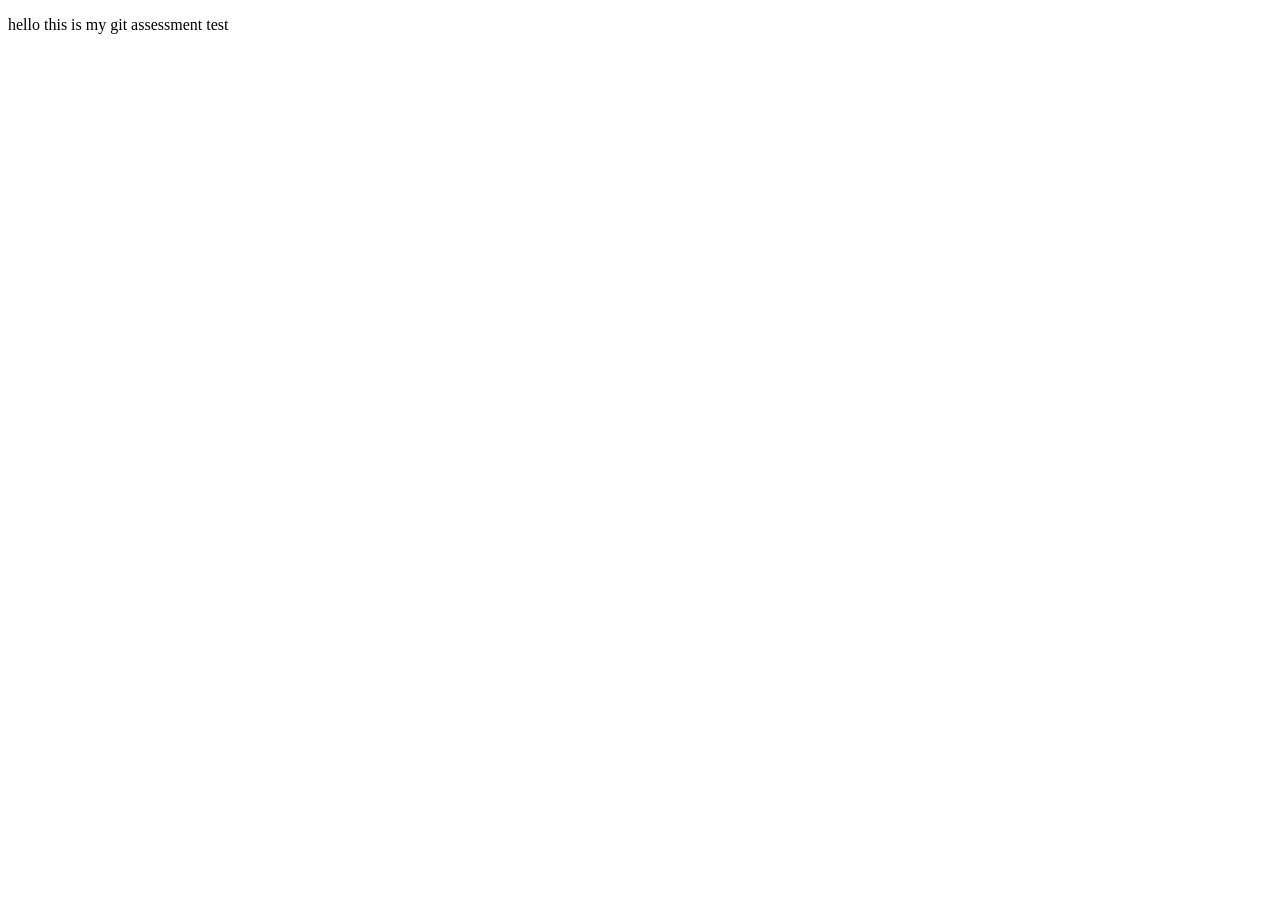
==== index.html @ 83b0032c "feat(sanket):basic command test" ====
<!DOCTYPE html>
<html lang="en">
<head>
    <meta charset="UTF-8">
    <meta name="viewport" content="width=device-width, initial-scale=1.0">
    <title>git assessment</title>
</head>
<body>
    <p>hello this is my git assessment test</p>
</body>
</html>
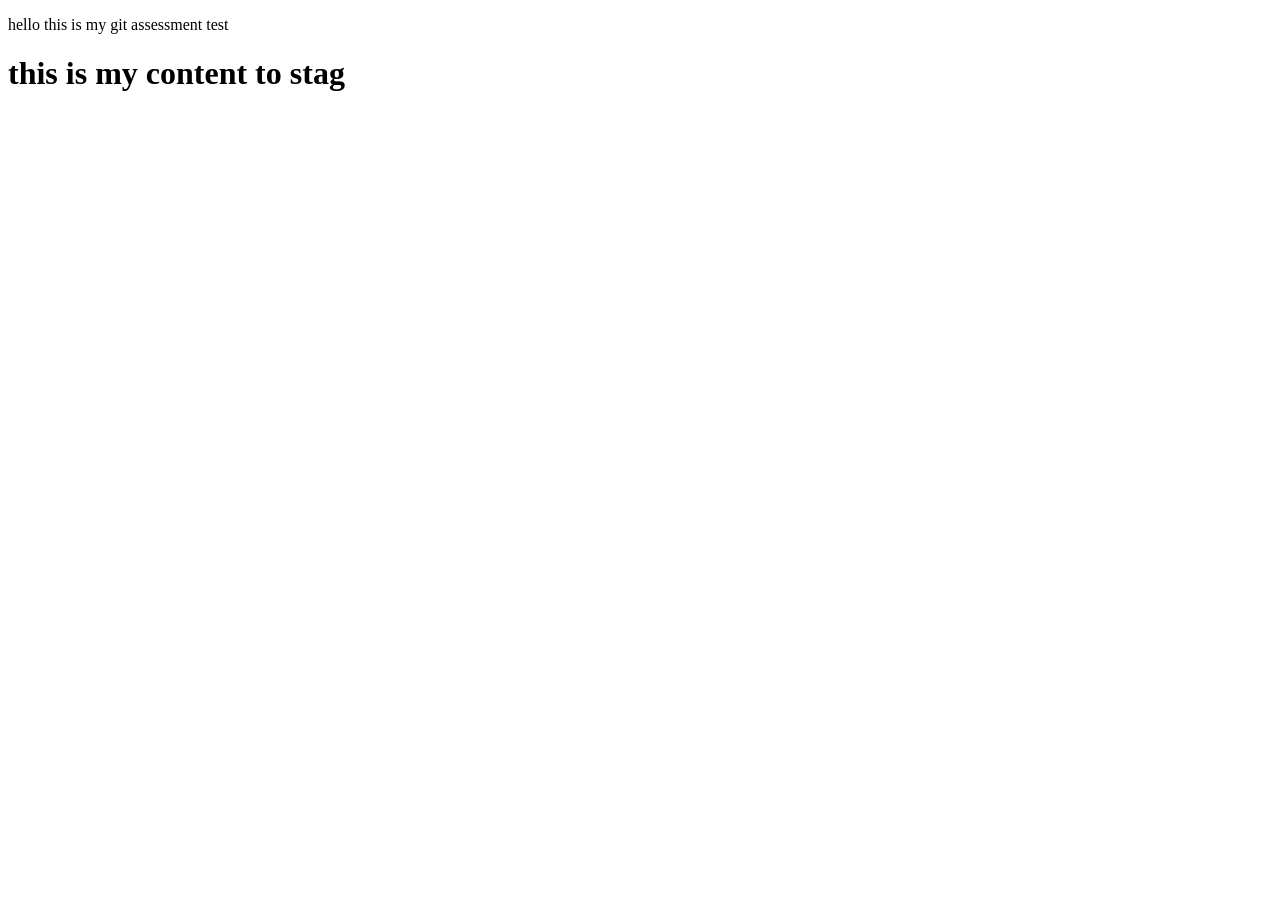
==== commit 02884a65: "feat(index html: stagging thr git file" ====
--- a/index.html
+++ b/index.html
@@ -7,5 +7,6 @@
 </head>
 <body>
     <p>hello this is my git assessment test</p>
+    <h1>this is my content to stag</h1>
 </body>
 </html>
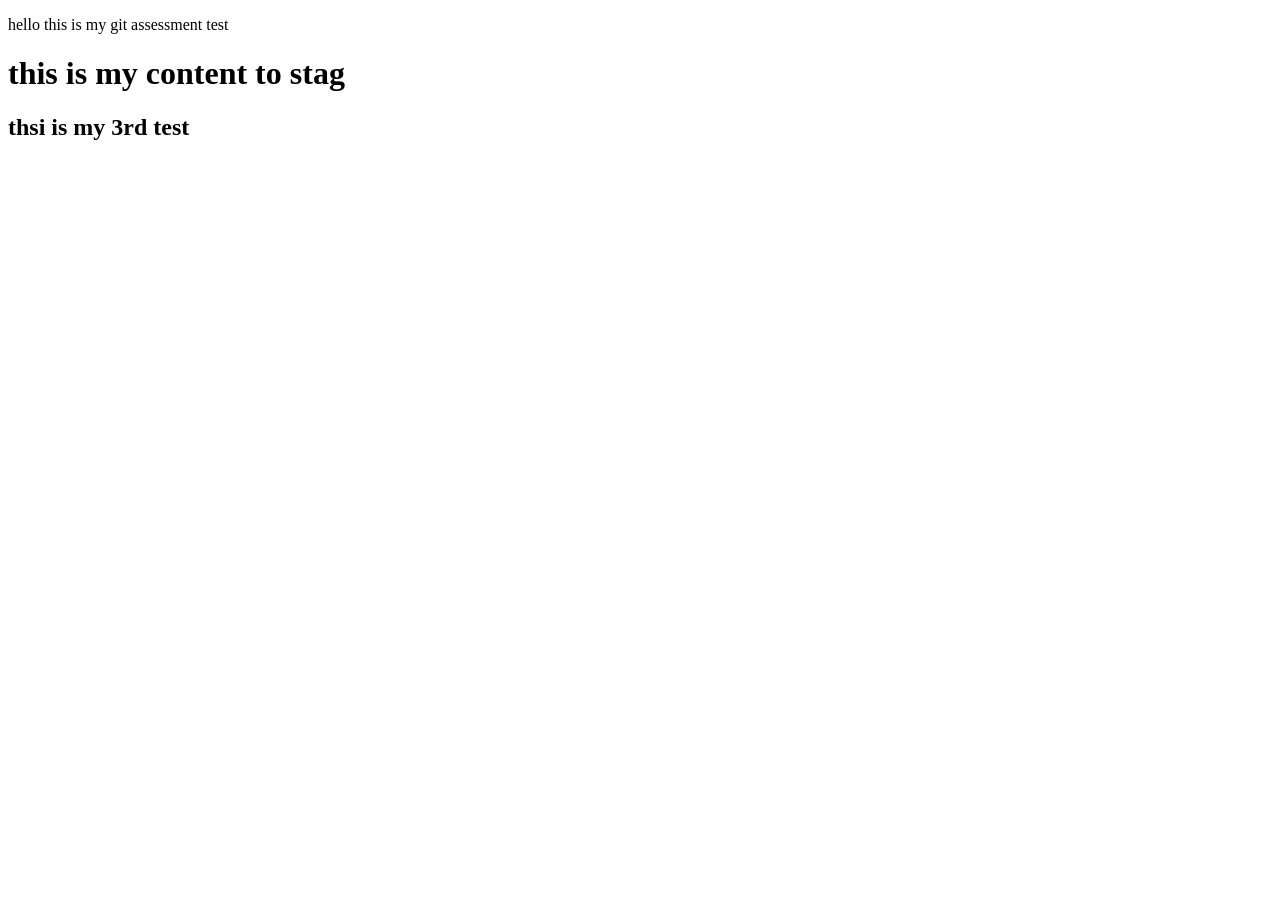
==== commit d9ae78d1: "feat(stagging) : stagged all the changes" ====
--- a/index.html
+++ b/index.html
@@ -8,5 +8,6 @@
 <body>
     <p>hello this is my git assessment test</p>
     <h1>this is my content to stag</h1>
+    <h2>thsi is my 3rd test</h2>
 </body>
 </html>
